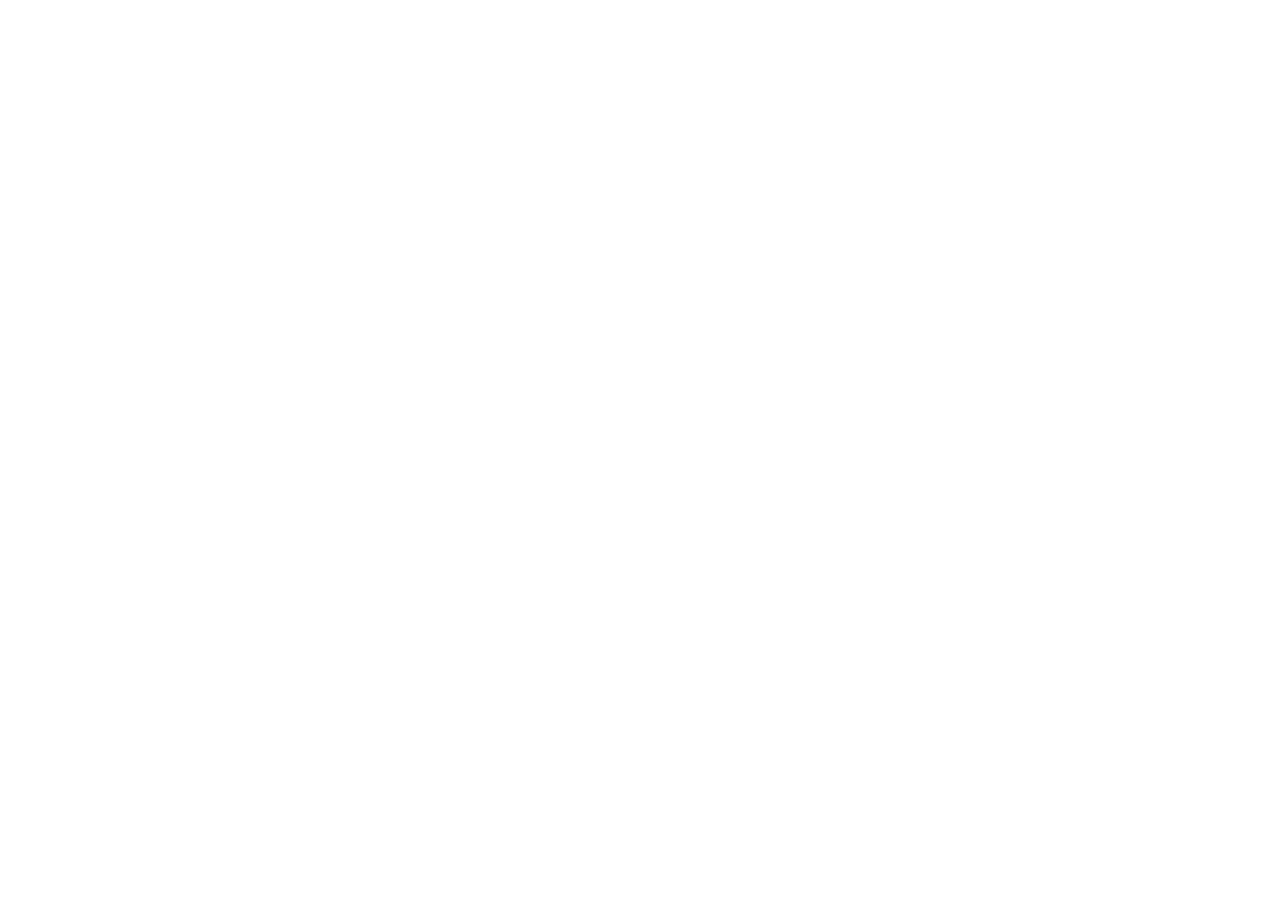
==== index.html @ ecc4258d "improved" ====
<!doctype html>
<html lang="en">
	<head>
		<meta charset="UTF-8">
		<title id="blog_title"></title>

	</head>
	<body>
		<center>
		<div class="loading" id="spinner"></div>
		</center>
		<div id="all_content" style="display:none">
			<header>
				<div class="header"> 
					<div class="innerHeader">
						<img id="logo" src=""/> <div id="header_title"></div> 
					</div>
				</div>
			</header>
			<div class="wrapper">

				<div class="sidebar">
					<div class="sideWidget">
						<h2>Contact Me</h2>
						<a href="" id="contact"></a>
					</div>
					<div class="spacer"></div>
					<div class="sideWidget">
						<h2>Archive</h2>
						<div id="archive"></div>
					</div>
					<div class="spacer"></div>
				</div>


				<div class="content">
					<div id="content_area">
						<div id="content_date"></div>
						<div id="content_title"></div>
						<hr> 
						<div id="content_text"></div>
						<div id="content_markdown" style="display:none"></div>
					</div>
				</div>


			</div>
			<footer></footer>
		</div>
		<div id="scripts"></div>
		<div id="update"></div>
		<script>
			//Common settings for the blog
			var title="BlueWires Blog";
			var header_title="BlueWires Blog";
			var contact="bluewires@riseup.net";
			var domain="xttp://waves.my.blog";
			var logo_img=domain+"/logo.png";




			//Do not edit any of this javascript unless you know what your doing.
			append('head', '<link rel="stylesheet" type="text/css" href="'+domain+'/blog.css">');
			//thanks to jQuery4u for the following code:
			// http://www.jquery4u.com/javascript/dynamically-load-jquery-library-javascript/
			(function () {

			    function loadScript(url, callback) {

			        var script = document.createElement("script")
			        script.type = "text/javascript";

			        if (script.readyState) { //IE
			            script.onreadystatechange = function () {
			                if (script.readyState == "loaded" || script.readyState == "complete") {
			                    script.onreadystatechange = null;
			                    callback();
			                }
			            };
			        } else { //Others
			            script.onload = function () {
			                callback();
			            };
			        }

			        script.src = url;
			        document.getElementsByTagName("head")[0].appendChild(script);
			    }

			    loadScript(domain+"/jquery.js", function () {

			         //jQuery loaded
			        console.log('jquery loaded');
			        var fileref=document.createElement('script');
		  			fileref.setAttribute("type","text/javascript");
		  			fileref.setAttribute("src", domain+"/database.js");
		  			document.getElementById("scripts").appendChild(fileref);

		  			var fileref=document.createElement('script');
		  			fileref.setAttribute("type","text/javascript");
		  			fileref.setAttribute("src", domain+"/marked.js");
		  			document.getElementById("scripts").appendChild(fileref);

		  			var fileref=document.createElement('script');
		  			fileref.setAttribute("type","text/javascript");
		  			fileref.setAttribute("src", domain+"/blog.js");
		  			document.getElementById("scripts").appendChild(fileref);
		  			$("#spinner").hide();
		  			$("#all_content").show();

			    });

			})();
			function append(tag, tag_data){
				var element = document.getElementsByTagName(tag)[0];
				element.innerHTML+=tag_data;
			}

		</script>


	</body>
</html>
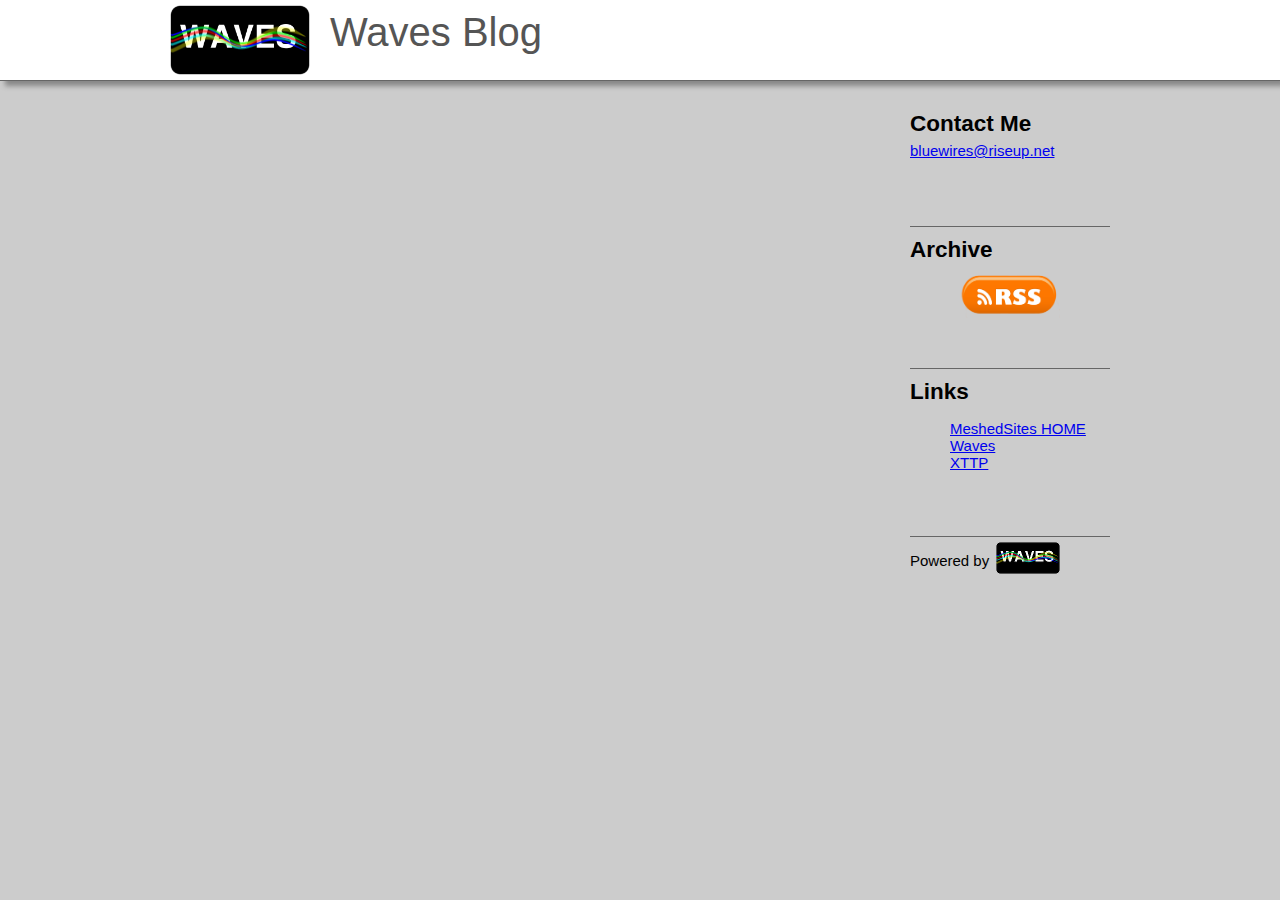
==== commit 61c12e76: "added single config file and optional rss" ====
--- a/index.html
+++ b/index.html
@@ -3,6 +3,8 @@
 	<head>
 		<meta charset="UTF-8">
 		<title id="blog_title"></title>
+		<link rel="stylesheet" type="text/css" href="/blog/blog.css">
+		<script src="config.js"></script>
 
 	</head>
 	<body>
@@ -20,27 +22,37 @@
 			<div class="wrapper">
 
 				<div class="sidebar">
+					
 					<div class="sideWidget">
 						<h2>Contact Me</h2>
-						<a href="" id="contact"></a>
+						<a href="" id="contact"></a><br><br>
 					</div>
 					<div class="spacer"></div>
 					<div class="sideWidget">
 						<h2>Archive</h2>
+						<div id="rss" class="rss" onClick="document.location=rssFile"></div>
 						<div id="archive"></div>
 					</div>
 					<div class="spacer"></div>
+					<div class="sideWidget">
+						<h2>Links</h2>
+						<ul>
+							<li><a href="https://www.meshedsites.com">MeshedSites HOME</a></li>
+							<li><a href="http://github.com/NextWaves/Waves">Waves</a></li>
+							<li><a href="https://www.meshedsites.com/xttp.xpi">XTTP</a></li>
+						</ul>
+						
+					</div>
+					<div class="spacer"></div>
+					<div class="sideWidget">
+						<div class="powerWrapper" onClick="window.location.href='http://github.com/NextWaves/Waves'">
+							Powered by <div class="power" >
+						</div></div>
+					</div>
 				</div>
 
 
 				<div class="content">
-					<div id="content_area">
-						<div id="content_date"></div>
-						<div id="content_title"></div>
-						<hr> 
-						<div id="content_text"></div>
-						<div id="content_markdown" style="display:none"></div>
-					</div>
 				</div>
 
 
@@ -50,17 +62,11 @@
 		<div id="scripts"></div>
 		<div id="update"></div>
 		<script>
-			//Common settings for the blog
-			var title="BlueWires Blog";
-			var header_title="BlueWires Blog";
-			var contact="bluewires@riseup.net";
-			var domain="xttp://waves.my.blog";
-			var logo_img=domain+"/logo.png";
-
-
-
 
 			//Do not edit any of this javascript unless you know what your doing.
+			if(rss == false){
+				document.getElementById("rss").style="display:none";
+			}
 			append('head', '<link rel="stylesheet" type="text/css" href="'+domain+'/blog.css">');
 			//thanks to jQuery4u for the following code:
 			// http://www.jquery4u.com/javascript/dynamically-load-jquery-library-javascript/
@@ -89,27 +95,19 @@
 			    }
 
 			    loadScript(domain+"/jquery.js", function () {
-
-			         //jQuery loaded
-			        console.log('jquery loaded');
-			        var fileref=document.createElement('script');
-		  			fileref.setAttribute("type","text/javascript");
-		  			fileref.setAttribute("src", domain+"/database.js");
-		  			document.getElementById("scripts").appendChild(fileref);
-
-		  			var fileref=document.createElement('script');
-		  			fileref.setAttribute("type","text/javascript");
-		  			fileref.setAttribute("src", domain+"/marked.js");
-		  			document.getElementById("scripts").appendChild(fileref);
-
-		  			var fileref=document.createElement('script');
-		  			fileref.setAttribute("type","text/javascript");
-		  			fileref.setAttribute("src", domain+"/blog.js");
-		  			document.getElementById("scripts").appendChild(fileref);
-		  			$("#spinner").hide();
-		  			$("#all_content").show();
-
-			    });
+			    	$("#logo").click(function(){
+						window.location=domain+"/index.html";
+					});
+			    	loadScript(domain+"/marked.js", function () {
+				    	loadScript(domain+"/" + databaseFile, function () {
+				    		edit=false;
+				    		loadScript(domain+"/blog.js", function () {
+			    				$("#spinner").hide();
+		  						$("#all_content").show();
+				     		});
+				     	});
+				     });
+			     });
 
 			})();
 			function append(tag, tag_data){
